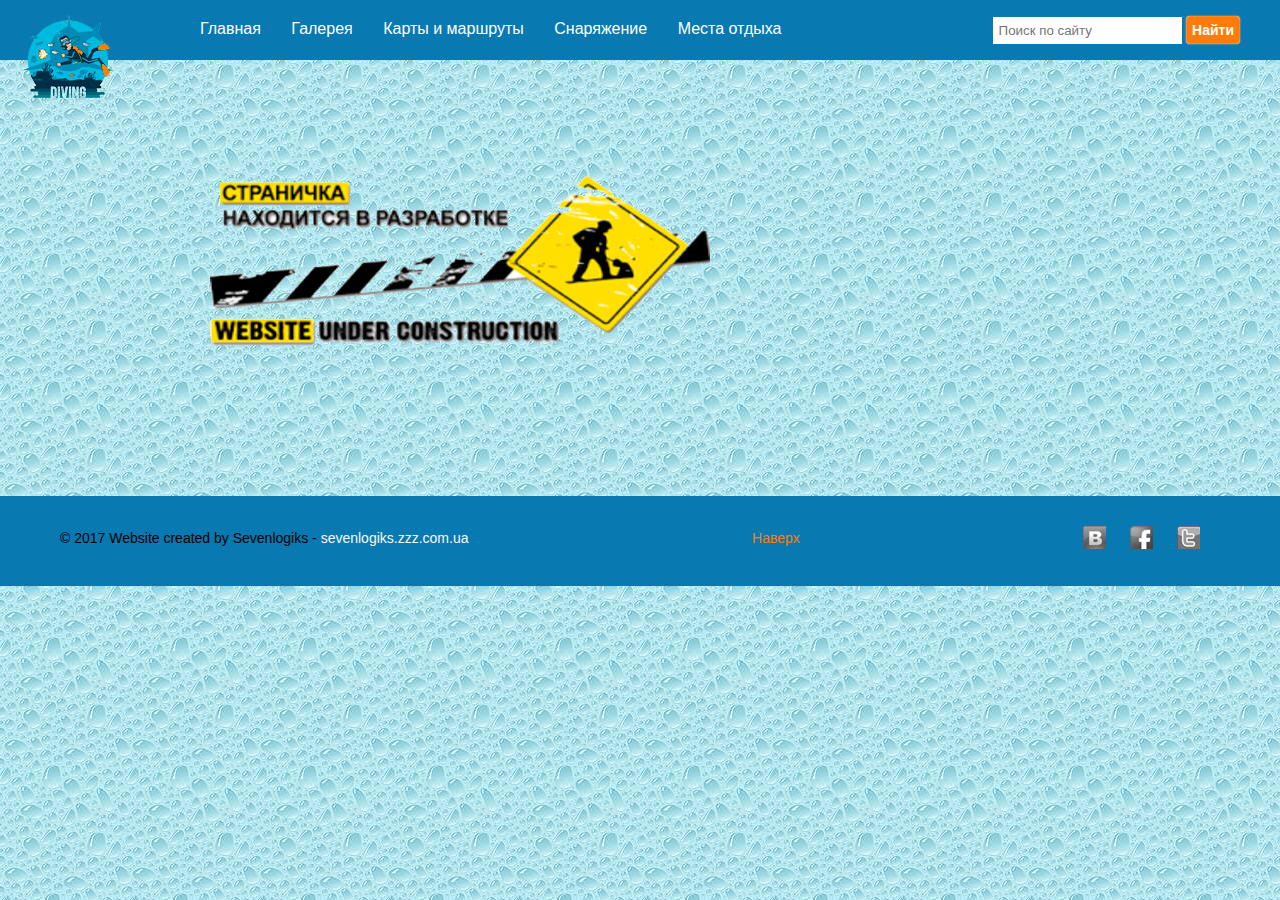
==== equipment.html @ 09703b6c "update" ====
<!DOCTYPE html>
<html lang="ru">
<head>
  <title>Хобби</title>
  <meta charset="utf-8">
  <link rel="stylesheet" href="css/styles.css">
  <link href="school_of_fish.ico" rel="shortcut icon" type="image/x-icon" />
</head>
<body>
  <header class="header_top">
    <div id="ontop" class="logo">
      <div class="spin">
      <figure class="box box-1">
          <img src="images/logo.png" width="100" height="100" alt="logo" title="Логотипчик">
      </figure>
      </div>
    </div>
    <nav class="main-menu">
      <ul>
        <li>
          <a href="index.html">Главная</a>
        </li>
        <li>
          <a href="gallery2.html">Галерея</a>
        </li>
        <li>
          <a href="map.html">Карты и маршруты</a>
        </li>
        <li>
          <a href="equipment.html">Снаряжение</a>
        </li>
        <li>
        <a href="vacation.html">Места отдыха</a>
        </li>
      </ul>
      <form class="search">
          <p>
          <input class="searchs" type="search" name="q" placeholder="Поиск по сайту">
          <input class="searches" type="submit" value="Найти">
          </p>
      </form>
    </nav>
  </header>

<main class="construct">
      <figure class="u_constr">
          <img src="images/u_constr.png" width="500" height="250" alt="" title="">
      </figure>
<!--       <p class="link_frame"><a href="frame.html" target="_blank">Переход на другие ресурсы</a></p>
 --></main>

  <footer class="page-footer">
    <div class="copyright">
      <p>&copy; 2017 Website created by Sevenlogiks -
      <a href="http://sevenlogiks.zzz.com.ua" target="_blank" rel="nofollow">sevenlogiks.zzz.com.ua</a>
      </p>
    </div>
    <div class="social-icons">
    <a href="#" class="vk-ico icons"></a>
    <a href="#" class="fb-ico icons"></a>
    <a href="#" class="tw-ico icons"></a>
    </div>
    <p>
      <a href="#top">Наверх</a>
    </p>
  </footer>
  <script src="script.js"></script>
</body>
  <script type="text/javascript">
      window.onload = function() {
        var el1 = document.getElementsByClassName("cbalink")[0];
        var el2 = document.getElementsByClassName("cumf_bt_form_wrapper")[0];
        if (!!el1.parentNode) el1.parentNode.removeChild(el1);
        if (!!el2.parentNode) el2.parentNode.removeChild(el2);
      };
    </script>
</html>
---- css/styles.css ----
html,
body {
  margin: 0;
  padding: 0;
  font-size: 100%;
  font-family: Arial, Verdana, sans-serif; 
  background: url(../images/bg7.jpg) repeat;
  /* min-width:960px; */
}

a:link,
a:visited,
a:hover,
a:active {
color: #FF7C0A;     #eeb715;
text-decoration: none;
}

mark {
  background-color: #FF7C0A;
}

li {
text-indent: 10px;
}

/* Header */
header.header_top {
  position: relative;
  z-index: 5;
  min-height: 20px;
  padding: 20px;
  color: white;
  background-color: #0879b1;
}
/* Работа с логотипом */
.logo {
  position: absolute;
  top: 10px;
  left: 18px;
  margin: 0;
}

.box {
  height: 95px;
  line-height: 95px;
  text-align: center;
  width: 95px;
  margin: 0;
}
.spin {
  cursor: pointer;
  transform-style: preserve-3d;
}
.spin:hover {
    animation: spin 5s linear infinite;
}
@keyframes spin {
  0% {
    transform: rotateY(0deg);
  }
  100% {
    transform: rotateY(360deg);
  }
}
.content {
  margin: 0 auto;
  width: 1000px;
  display: block; 
  min-height: 200px;
  padding: 50px;
  color: black;
  background-color: #F0FAFE;
  /* background-color: white; */
  /* background-image: url("images/wavecut.png"); */
}

.main-menu ul {
  margin: 0;
  margin-left: 130px;
  list-style: none;
  float: left;
}

.main-menu li {
  display: inline-block;
  margin-right: 1em;
}

.main-menu a {
  color: #fff;
}

.main-menu a:hover{
  color: #FF7C0A;
}

.search {
  float: right;
  margin-top: -20px;
  padding: 0 20px 0 0;
  border: none;  
}

.searchs {
  /* float: right;
  margin-top: -15px;*/
  padding: 6px; 
  border: none;  
}

  /* border-radius: 5px; */
  .searches {text-decoration:none; text-align:center; 
 padding: 6px 6px; 
 border:none; 
 -webkit-border-radius:4px;
 -moz-border-radius:4px; 
 border-radius: 4px; 
 font:14px Arial, Helvetica, sans-serif; 
 font-weight:bold; 
 color:#fff; 
 background: #FF7C0A; 
 -webkit-box-shadow:0px 0px 2px #bababa, inset 0px 0px 1px #ffffff; 
 -moz-box-shadow: 0px 0px 2px #bababa,  inset 0px 0px 1px #ffffff;  
 box-shadow:0px 0px 2px #bababa, inset 0px 0px 1px #ffffff;  
  
   -webkit-transition: background 0s ease;
 -moz-transition:  background 0s ease;
 -o-transition:  background 0s ease;
 transition:  background 0s ease;}

 .searches:hover{
 /* padding: 0  10px  0 10px;  */
 border:none; 
 -webkit-border-radius:4px;
 -moz-border-radius:4px; 
 border-radius: 4px; 
 font:14px Arial, Helvetica, sans-serif; 
 font-weight:bold; 
 color:#fff; 
 background: #FFA837; 
 -webkit-box-shadow:0px 0px 2px #bababa, inset 0px 0px 1px #ffffff; 
 -moz-box-shadow: 0px 0px 2px #bababa,  inset 0px 0px 1px #ffffff;  
 box-shadow:0px 0px 6px #FFc107, inset 0px 0px 1px #ffffff;  
  
 }
/*  background: #FFDD00;
 border: none;  
} */

/* Main */


.construct {
  padding: 50px 0 100px;
}

.u_constr {
  padding-left: 170px;
}

  table {
    table-layout: fixed; /* Фиксированная ширина ячеек */
    width: 100%; /* Ширина таблицы */
    border-collapse: collapse; /* Отображать только одинарные линии */
    text-align: center;
    margin-bottom: 20px; 
  }

  td,th {
    padding: 5px;  
  }

  .about-me {
    /* min-height: 100px; */
    margin: 0 20px 40px;
    padding: 10px;
    /* background: #0879b1; */
    border-radius: 5px;
    /* box-shadow: 0 0 3px #cccccc; */
  }

  .about-me::after {
    content: "";
    display: table;
    clear: both;
  }

  .my_prof {
    float: left;
    width: 51%;
    min-height: 100px;
    padding: 2%;
    background-color: rgba(243, 156, 18, 0.1);
    background: #ABD4E3;
    border-radius: 5px;
    /* box-shadow: 0 0 8px 2px #3694EC; */
  }

  .my_prof:hover {
  background: #e0eff4;
  box-shadow: 0 0 8px 2px #3694EC; 
  -ms-transition: all 1s;
  transition: all 1s;
  }
  
  .my_prof h1 {
    margin: 0;
    font-size: 1.7em;
  }

  .my_prof p {
    margin: 0.5em 0;
    letter-spacing: 1px;
  }

  .last-actions {
    float: right;
    width: 40%;
    min-height: 100px;
    background: #ABD4E3;
    border-radius: 5px;
    /* box-shadow: 0 0 8px 2px #3694EC; */
    padding: 1%;
    line-height: 100%;
  }

  .last-actions:hover {
  background: #e0eff4;
  box-shadow: 0 0 8px 2px #3694EC; 
  -ms-transition: all 1s;
  transition: all 1s;
  }

 .diver1 {
    height: 130px;
    padding-left: 30px; 
    display:inline-block;
    padding: 3px;
    background:#fff;
    /* border:1px solid #d9d9d9; */
    border-radius:3px;
    margin: 0 0  0 35px;
  }

 .diver img {
  border: 1px solid #ccc;
  border-radius: 3px;
  position: relative;
}

@keyframes prigskok{
  0%{top:0;}
  10%{top:5px;}
  20%{top:-5px;}
  30%{top:5px;}
  40%{top:-5px;}
  50%{top:5px;}
  60%{top:-5px;}
  70%{top:5px;}
  80%{top:0;}
  90%{top:5px;}
  95%{top:5px;}
  100%{top:0;}
}

.diver img:hover {
  -webkit-animation: prigskok 1s forwards;
  -moz-animation: prigskok 1s forwards;
  -o-animation: prigskok 1s forwards;
  -ms-animation: prigskok 1s forwards;
  animation: prigskok 1s forwards;
}

  .dive_winter {
    text-align: justify;
    padding: 5px 30px;
    text-indent: 10px;
    font-size: 14px;
  }

.last-actions img {
  /* border: 1px solid #ccc; */
  border-radius: 3px;
  position: relative;
}

@keyframes prigskok{
  0%{top:0;}
  10%{top:5px;}
  20%{top:-10px;}
  30%{top:5px;}
  40%{top:-5px;}
  50%{top:5px;}
  60%{top:-5px;}
  70%{top:5px;}
  80%{top:0;}
  90%{top:5px;}
  95%{top:5px;}
  100%{top:0;}
}

.last-actions img:hover {
  -webkit-animation: prigskok 1s forwards;
  -moz-animation: prigskok 1s forwards;
  -o-animation: prigskok 1s forwards;
  -ms-animation: prigskok 1s forwards;
  animation: prigskok 1s forwards;
}

  iframe {
    padding-left: 10px;
    width: 460px;
    height: 258px;

  }
  .last-actions > ul {
    margin: 8px 15px;
    padding: 10px;
    list-style: none;
  }

  .last-actions li {
    margin-bottom: 0.5em;
    font-size: 14px;
    font-family: "Times New Roman", Times, serif;
  }

 /*  .last-actions time {
    display: block;
    font-size: 11px;
    color: #ccc;
    font-weight: 600;
  } */

  .select {
    float: left;
    padding: 5px 60px 35px;
    margin: 25px 40px 20px 50px;
    text-align: center;
/*     border: 5px solid #2A4875;
 */  border-radius: 3px;
     /* box-shadow: 0 0 8px 2px #3694EC; */
    /* border-color: #2A4875; */
  }

.select:hover {
  background: #e0eff4;
  box-shadow: 0 0 8px 2px #3694EC; 
  -ms-transition: all 1s;
  transition: all 1s;
  }

  .put_on {
    float: right;
    padding: 8px 20px;
    margin: 25px 40px 10px;
    text-align: center;
   /*border: 5px solid #2A4875;*/
    border-radius: 3px;
    /* box-shadow: 0 0 8px 2px #3694EC; */
  }

.put_on:hover {
  background: #e0eff4;
  box-shadow: 0 0 8px 2px #3694EC; 
  -ms-transition: all 1s;
  transition: all 1s;
  }

  .posts {
    min-height: 50px;
    margin: 20px 0 40px;
    padding: 40px 20px 20px;
    background: #ABD4E3;
    box-shadow: 0 0 5px #cccccc;
  }

 .posts:hover {
  background: #e0eff4;
  box-shadow: 0 0 8px 2px #3694EC; 
  -ms-transition: all 1s;
  transition: all 1s;
  }

  .featured-post header h1 {
    margin: 0;
    margin-bottom: 0.8em;
  }

  .posts::after {
    content: "";
    display: table;
    clear: both;
  }

/* Блок выбор погружения */

.container_12 {
  margin-left:auto;
  margin-right:auto;
  /* width: 960px; */
  position:relative;
  text-align: center;
}

.content-box {
  background: #ABD4E3;
  padding: 25px; 
}

.content-box:hover {
  background: #e0eff4;
  box-shadow: 0 0 8px 2px #3694EC; 
  -ms-transition: all 1s;
  transition: all 1s;
  }

.hp-1 {
  /* padding:0 0 10px 0; */
  text-align: center;
  margin: 10px 0 10px;
}

.wrapper{
  overflow:hidden;
  position:relative;
  padding: 0 0 0 35px;
  /* width: 1000px; */
  /* margin: 0; */
}

.col-1 {
  float:left;
  width:268px;
  margin:0 32px 0 0;
 }

.col-2 {
  float:left;
  width:268px;
  margin:0;
}
 .divers img {
  /* border: 1px solid #d9d9d9; */
  padding: 2px;
  background:#fff;
  border-radius:3px;
  }

.divers {
    float: right;
    margin: 75px 35px 45px 0;
    display: inline-block;
    padding: 5px 5px 0;
    border-radius:3px;
   }

 

.img-box {
  display:inline-block;
  margin: 0px;
  text-align: justify;
  letter-spacing: normal;
  text-indent: 10px;
  font-size: 14px;
}

.img-box img {
  border:1px solid #d9d9d9;
  padding:3px;
  background:#fff;
  border-radius:3px;
}

 .divers:hover .diver4 {
     transform: scale(0.9);
     /* Уменьшаем все фотографии */
 }
 .diver4 {
     background: #d9d9d9;
     /* Цвет рамки */
     /* padding: 1px; */
     /* Толщина рамки вокруг картинки */
     transition: 1s;
     /* Время перехода */
 }
 .diver4:hover {
     transform: scale(1.1) !important;
     /* Увеличиваем фотографию */
 }
  .al {
  text-align: center;
  color: #406cd0;
  font-style: 1.1em;
}

/* h3 {
  
  margin: 0 10px 0 0;
  font-style: 1.1em;
} */

  .form {
    margin: 20px 0 40px 20px;
    float: left;
    text-align: left;
  }

textarea{
 max-width: 305px;
}
  .sec_form::after {
    content: "";
    display: table;
    clear: both;
  } 

/* Карты и маршруты */

.map {
  padding: 0 20px 0 5px;
  margin: 10px 5px 20px 5px;
  display: block;
  float: left;
}

.map iframe {
  margin: 20px;
}

.satellite_map h1 {
    font-size: 1.45em;
    font-weight: normal;
    margin: 0 35px 20px 30px;
    padding-bottom: 30px;
    border-bottom: 2px solid #2a4875;
    text-align: center;
}

.picture img {
  margin: 28px 0 0 15px;
  padding: 0 20px 0 0;
}

.picture::after {
    content: "";
    display: table;
    clear: both;
  } 

.water {
  text-align: center;
  margin: 40px;
}

/* Стили для галереи */
.a2 {margin:0 30px;}

.lightbox-image{display:inline-block;position:relative;}
a.border{padding:6px;background:#dededa;display:inline-block;}
.lightbox-image img{position:relative;z-index:2;}
.lightbox-image span{position:absolute;width:100%;height:100%;left:0;top:0;background:url(../images/magnify.png) 50% 50% #fff no-repeat;}

.gallery-meta {
  overflow:hidden;
  padding:0 0 20px 0;
}

.gallery-name {
  float:left;
  font-family: 'Oswald', sans-serif;
  font-size:18px;
  line-height:22px;
  text-transform:uppercase;
  color:#333;
  max-width:70%;
}

.capacity {
  /* float:right; */
  max-width:30%;
}

.p3 {padding-bottom:20px !important;}
.p2 {padding-bottom:14px !important;}

.col-5 {
  float:left;
  width:148px;
  margin:0 32px 0 0;
}

.col-6 {
  float:left;
  width:148px;
}
  /* Footer */
  footer {
   font-size:14px;
   padding:28px 40px;
  }

  footer.page-footer {
    min-height: 50px;
    padding: 20px 60px;
    color: black;
    background-color: #0879b1;
    text-align: center;
  }

  .copyright a {
    color: #F9F9F9;
  }

  .copyright {
    float:left;
  }

.social-icons{
  /* width: 300px; */
  margin-top: 0px;
  padding-top: 10px;
  float: right;
}
.copyright {
    float:left;
  }

.link_frame {
  /* margin: 30px 20px 0 20px; */
  margin: 0;
  padding: 20px;
}

.link_frame a:hover {
  color: #2A4875;
}

.frame  {
  margin: 30px;
  width: 100%;
  height: 700px;
}

.frame iframe{
  width: 45%;
  height: 700px;
}

  footer.page-footer::after {
    content: "";
    display: table;
    clear: both;
  } 
   
.icons{
  background: url(../images/sprite.png);
  width: 23px;
  height: 23px;
  display: inline-block;
  margin-right: 20px;
  transition: all .7s;
}
.vk-ico:hover{
  background-position: 0 -24px;
  transform: rotate(360deg);
}
.fb-ico{
  background-position: -24px 0;
}
.fb-ico:hover{
  background-position: -24px -24px;
  transform: rotate(360deg);
}
.tw-ico{
  background-position: -120px 0;
}
.tw-ico:hover{
  background-position: -120px -24px;
  transform: rotate(360deg);
}
 /*  .social-list {
    float:right;
  }

  .social-list li {
    float:left;
    margin:0 0 0 10px;
    list-style: none;
  }

  .social-list li a:hover img {
    opacity:0.8;
  }

a.icon-soc_icon_1 {
  background-image: url(images/sprite1.png);
  background-position: 0px 0px;
  width: 24px;
  height: 24px;
  display: inline-block;
}
a:hover.icon-soc_icon_1 {
  background-image: url(images/sprite1.png);
  background-position: -24px 0px;
  width: 24px;
  height: 24px;
} */

.page-footer::after {
  content: "";
  display: table;
  clear: both;
}
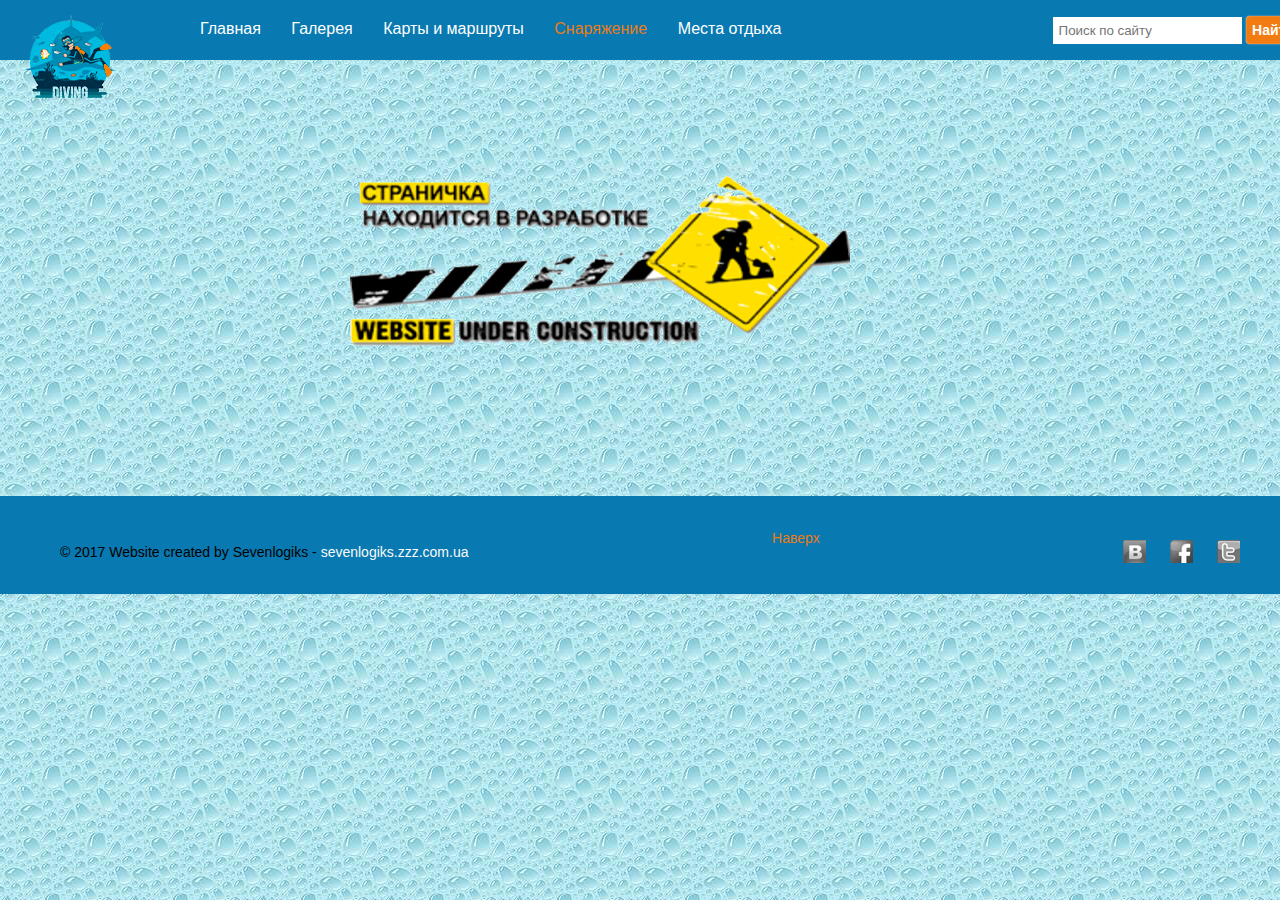
==== commit 1b85a4f1: "update" ====
--- a/equipment.html
+++ b/equipment.html
@@ -8,70 +8,73 @@
 </head>
 <body>
   <header class="header_top">
-    <div id="ontop" class="logo">
-      <div class="spin">
-      <figure class="box box-1">
-          <img src="images/logo.png" width="100" height="100" alt="logo" title="Логотипчик">
-      </figure>
+    <div class="mid_head">
+      <div id="ontop" class="logo">
+        <div class="spin">
+        <figure class="box box-1">
+            <img src="images/logo.png" width="100" height="100" alt="logo" title="Логотипчик">
+        </figure>
+        </div>
       </div>
+      <nav class="main-menu">
+        <ul>
+          <li>
+            <a href="index.html">Главная</a>
+          </li>
+          <li>
+            <a href="gallery2.html">Галерея</a>
+          </li>
+          <li>
+            <a href="map.html">Карты и маршруты</a>
+          </li>
+          <li class="active">
+            <a href="#">Снаряжение</a>
+          </li>
+          <li>
+          <a href="vacation.html">Места отдыха</a>
+          </li>
+        </ul>
+        <form class="search">
+            <p>
+            <input class="searchs" type="search" name="q" placeholder="Поиск по сайту">
+            <input class="searches" type="submit" value="Найти">
+            </p>
+        </form>
+      </nav>
     </div>
-    <nav class="main-menu">
-      <ul>
-        <li>
-          <a href="index.html">Главная</a>
-        </li>
-        <li>
-          <a href="gallery2.html">Галерея</a>
-        </li>
-        <li>
-          <a href="map.html">Карты и маршруты</a>
-        </li>
-        <li>
-          <a href="equipment.html">Снаряжение</a>
-        </li>
-        <li>
-        <a href="vacation.html">Места отдыха</a>
-        </li>
-      </ul>
-      <form class="search">
-          <p>
-          <input class="searchs" type="search" name="q" placeholder="Поиск по сайту">
-          <input class="searches" type="submit" value="Найти">
-          </p>
-      </form>
-    </nav>
   </header>
 
-<main class="construct">
-      <figure class="u_constr">
-          <img src="images/u_constr.png" width="500" height="250" alt="" title="">
-      </figure>
-<!--       <p class="link_frame"><a href="frame.html" target="_blank">Переход на другие ресурсы</a></p>
- --></main>
+  <main class="construct">
+    <figure class="u_constr">
+        <img src="images/u_constr.png" width="500" height="250" alt="" title="">
+    </figure>
+  </main>
 
   <footer class="page-footer">
-    <div class="copyright">
-      <p>&copy; 2017 Website created by Sevenlogiks -
-      <a href="http://sevenlogiks.zzz.com.ua" target="_blank" rel="nofollow">sevenlogiks.zzz.com.ua</a>
+    <div class="mid_foot">
+      <div class="copyright">
+        <p>&copy; 2017 Website created by Sevenlogiks -
+          <a href="http://sevenlogiks.zzz.com.ua" target="_blank" rel="nofollow">sevenlogiks.zzz.com.ua</a>
+        </p>
+      </div>
+      <div class="social-icons">
+        <a href="#" class="vk-ico icons"></a>
+        <a href="#" class="fb-ico icons"></a>
+        <a href="#" class="tw-ico icons"></a>
+      </div>
+      <p>
+        <a href="#top">Наверх</a>
       </p>
     </div>
-    <div class="social-icons">
-    <a href="#" class="vk-ico icons"></a>
-    <a href="#" class="fb-ico icons"></a>
-    <a href="#" class="tw-ico icons"></a>
-    </div>
-    <p>
-      <a href="#top">Наверх</a>
-    </p>
   </footer>
   <script src="script.js"></script>
 </body>
   <script type="text/javascript">
-      window.onload = function() {
-        var el1 = document.getElementsByClassName("cbalink")[0];
-        var el2 = document.getElementsByClassName("cumf_bt_form_wrapper")[0];
-        if (!!el1.parentNode) el1.parentNode.removeChild(el1);
-        if (!!el2.parentNode) el2.parentNode.removeChild(el2);
-      };
-    </script>
+    window.onload = function() {
+      var el1 = document.getElementsByClassName("cbalink")[0];
+      var el2 = document.getElementsByClassName("cumf_bt_form_wrapper")[0];
+      if (!!el1.parentNode) el1.parentNode.removeChild(el1);
+      if (!!el2.parentNode) el2.parentNode.removeChild(el2);
+    };
+  </script>
 </html>--- a/css/styles.css
+++ b/css/styles.css
@@ -5,26 +5,40 @@
   font-size: 100%;
   font-family: Arial, Verdana, sans-serif; 
   background: url(../images/bg7.jpg) repeat;
-  /* min-width:960px; */
 }
 
 a:link,
 a:visited,
 a:hover,
 a:active {
-color: #FF7C0A;     #eeb715;
-text-decoration: none;
+  color: rgba(255, 124, 10, 0.95);
+  text-decoration: none;
+}
+
+.main-menu .active a {
+  color: rgba(255, 124, 10, 0.95);
 }
 
 mark {
-  background-color: #FF7C0A;
+background-color: rgba(255, 124, 10, 0.75);
 }
 
 li {
 text-indent: 10px;
 }
 
+.mid_head {
+  width: 1300px;
+  margin: 0 auto;
+}
+
+.mid_foot {
+  width: 1200px;
+  margin: 0 auto;
+}
+
 /* Header */
+
 header.header_top {
   position: relative;
   z-index: 5;
@@ -33,11 +47,12 @@
   color: white;
   background-color: #0879b1;
 }
-/* Работа с логотипом */
+
+/* Work with logo */
+
 .logo {
   position: absolute;
   top: 10px;
-  left: 18px;
   margin: 0;
 }
 
@@ -48,21 +63,38 @@
   width: 95px;
   margin: 0;
 }
+
 .spin {
   cursor: pointer;
-  transform-style: preserve-3d;
-}
+  -webkit-transform-style: preserve-3d;
+          transform-style: preserve-3d;
+}
+
 .spin:hover {
-    animation: spin 5s linear infinite;
+    -webkit-animation: spin 5s linear infinite;
+            animation: spin 5s linear infinite;
+}
+@-webkit-keyframes spin {
+  0% {
+    -webkit-transform: rotateY(0deg);
+            transform: rotateY(0deg);
+  }
+  100% {
+    -webkit-transform: rotateY(360deg);
+            transform: rotateY(360deg);
+  }
 }
 @keyframes spin {
   0% {
-    transform: rotateY(0deg);
+    -webkit-transform: rotateY(0deg);
+            transform: rotateY(0deg);
   }
   100% {
-    transform: rotateY(360deg);
+    -webkit-transform: rotateY(360deg);
+            transform: rotateY(360deg);
   }
 }
+
 .content {
   margin: 0 auto;
   width: 1000px;
@@ -71,9 +103,13 @@
   padding: 50px;
   color: black;
   background-color: #F0FAFE;
-  /* background-color: white; */
-  /* background-image: url("images/wavecut.png"); */
-}
+}
+
+.content::after {
+  content: "";
+  display: table;
+  clear: both;
+} 
 
 .main-menu ul {
   margin: 0;
@@ -82,17 +118,17 @@
   float: left;
 }
 
+.main-menu a {
+  color: #fff;
+}
+
 .main-menu li {
   display: inline-block;
   margin-right: 1em;
 }
 
-.main-menu a {
-  color: #fff;
-}
-
 .main-menu a:hover{
-  color: #FF7C0A;
+  color: rgba(255, 124, 10, 0.95);
 }
 
 .search {
@@ -103,55 +139,43 @@
 }
 
 .searchs {
-  /* float: right;
-  margin-top: -15px;*/
   padding: 6px; 
   border: none;  
 }
 
-  /* border-radius: 5px; */
-  .searches {text-decoration:none; text-align:center; 
- padding: 6px 6px; 
- border:none; 
- -webkit-border-radius:4px;
- -moz-border-radius:4px; 
- border-radius: 4px; 
- font:14px Arial, Helvetica, sans-serif; 
- font-weight:bold; 
- color:#fff; 
- background: #FF7C0A; 
- -webkit-box-shadow:0px 0px 2px #bababa, inset 0px 0px 1px #ffffff; 
- -moz-box-shadow: 0px 0px 2px #bababa,  inset 0px 0px 1px #ffffff;  
- box-shadow:0px 0px 2px #bababa, inset 0px 0px 1px #ffffff;  
-  
-   -webkit-transition: background 0s ease;
- -moz-transition:  background 0s ease;
- -o-transition:  background 0s ease;
- transition:  background 0s ease;}
-
- .searches:hover{
- /* padding: 0  10px  0 10px;  */
- border:none; 
- -webkit-border-radius:4px;
- -moz-border-radius:4px; 
- border-radius: 4px; 
- font:14px Arial, Helvetica, sans-serif; 
- font-weight:bold; 
- color:#fff; 
- background: #FFA837; 
- -webkit-box-shadow:0px 0px 2px #bababa, inset 0px 0px 1px #ffffff; 
- -moz-box-shadow: 0px 0px 2px #bababa,  inset 0px 0px 1px #ffffff;  
- box-shadow:0px 0px 6px #FFc107, inset 0px 0px 1px #ffffff;  
-  
+.searches {
+  text-decoration:none; text-align:center; 
+  padding: 6px 6px; 
+  border:none; 
+  border-radius: 4px; 
+  font:14px Arial, Helvetica, sans-serif; 
+  font-weight:bold; 
+  color:#fff; 
+  background: rgba(255, 124, 10, 0.95);
+  -webkit-box-shadow:0px 0px 2px #bababa, inset 0px 0px 1px #ffffff;  
+  box-shadow:0px 0px 2px #bababa, inset 0px 0px 1px #ffffff;  
+  -webkit-transition: background 0s ease;
+  transition:  background 0s ease;
+}
+
+.searches:hover {
+   border:none; 
+   border-radius: 4px; 
+   font:14px Arial, Helvetica, sans-serif; 
+   font-weight:bold; 
+   color:#fff; 
+   background: #FFA837; 
+   -webkit-box-shadow:0px 0px 2px #bababa, inset 0px 0px 1px #ffffff;  
+   box-shadow:0px 0px 3px #FFc107, inset 0px 0px 1px #ffffff;  
  }
-/*  background: #FFDD00;
- border: none;  
-} */
 
 /* Main */
 
-
 .construct {
+  margin: 0 auto;
+  width: 1000px;
+  display: block; 
+  min-height: 200px;
   padding: 50px 0 100px;
 }
 
@@ -159,94 +183,105 @@
   padding-left: 170px;
 }
 
-  table {
-    table-layout: fixed; /* Фиксированная ширина ячеек */
-    width: 100%; /* Ширина таблицы */
-    border-collapse: collapse; /* Отображать только одинарные линии */
-    text-align: center;
-    margin-bottom: 20px; 
-  }
-
-  td,th {
-    padding: 5px;  
-  }
-
-  .about-me {
-    /* min-height: 100px; */
-    margin: 0 20px 40px;
-    padding: 10px;
-    /* background: #0879b1; */
-    border-radius: 5px;
-    /* box-shadow: 0 0 3px #cccccc; */
-  }
-
-  .about-me::after {
-    content: "";
-    display: table;
-    clear: both;
-  }
-
-  .my_prof {
-    float: left;
-    width: 51%;
-    min-height: 100px;
-    padding: 2%;
-    background-color: rgba(243, 156, 18, 0.1);
-    background: #ABD4E3;
-    border-radius: 5px;
-    /* box-shadow: 0 0 8px 2px #3694EC; */
-  }
-
-  .my_prof:hover {
+table {
+  table-layout: fixed;
+  width: 100%;
+  border-collapse: collapse;
+  text-align: center;
+  margin-bottom: 20px; 
+}
+
+td,th {
+  padding: 5px;  
+}
+
+.about-me {
+  margin: 0 20px 40px;
+  padding: 10px;
+  border-radius: 5px;
+}
+
+.about-me::after {
+  content: "";
+  display: table;
+  clear: both;
+}
+
+.my_prof {
+  float: left;
+  width: 51%;
+  min-height: 100px;
+  padding: 2.45%;
+  background-color: rgba(243, 156, 18, 0.1);
+  background: #ABD4E3;
+  border-radius: 5px;
+}
+
+.my_prof:hover {
   background: #e0eff4;
-  box-shadow: 0 0 8px 2px #3694EC; 
-  -ms-transition: all 1s;
+  -webkit-box-shadow: 0 0 8px 2px #3694EC;
+  box-shadow: 0 0 8px 2px #3694EC;
+  -webkit-transition: all 1s;
   transition: all 1s;
-  }
+}
   
-  .my_prof h1 {
-    margin: 0;
-    font-size: 1.7em;
-  }
-
-  .my_prof p {
-    margin: 0.5em 0;
-    letter-spacing: 1px;
-  }
-
-  .last-actions {
-    float: right;
-    width: 40%;
-    min-height: 100px;
-    background: #ABD4E3;
-    border-radius: 5px;
-    /* box-shadow: 0 0 8px 2px #3694EC; */
-    padding: 1%;
-    line-height: 100%;
-  }
-
-  .last-actions:hover {
-  background: #e0eff4;
-  box-shadow: 0 0 8px 2px #3694EC; 
-  -ms-transition: all 1s;
-  transition: all 1s;
-  }
-
- .diver1 {
-    height: 130px;
-    padding-left: 30px; 
-    display:inline-block;
-    padding: 3px;
-    background:#fff;
-    /* border:1px solid #d9d9d9; */
-    border-radius:3px;
-    margin: 0 0  0 35px;
-  }
-
- .diver img {
+.my_prof h1 {
+  margin: 0;
+  font-size: 1.7em;
+}
+
+.my_prof p {
+  margin: 0.5em 0;
+  letter-spacing: 1px;
+}
+
+.last-actions {
+  float: right;
+  width: 40%;
+  min-height: 100px;
+  background: #ABD4E3;
+  border-radius: 5px;
+  padding: 1%;
+  line-height: 100%;
+}
+
+.last-actions:hover {
+background: #e0eff4;
+-webkit-box-shadow: 0 0 8px 2px #3694EC;
+box-shadow: 0 0 8px 2px #3694EC;
+-webkit-transition: all 1s;
+transition: all 1s;
+}
+
+.diver1 {
+  height: 130px;
+  padding-left: 30px; 
+  display:inline-block;
+  padding: 3px;
+  background:#fff;
+  border-radius:3px;
+  margin: 0 0  0 35px;
+}
+
+.diver img {
   border: 1px solid #ccc;
   border-radius: 3px;
   position: relative;
+}
+
+@-webkit-keyframes prigskok{
+  0%{top:0;}
+  10%{top:5px;}
+  20%{top:-5px;}
+  30%{top:5px;}
+  40%{top:-5px;}
+  50%{top:5px;}
+  60%{top:-5px;}
+  70%{top:5px;}
+  80%{top:0;}
+  90%{top:5px;}
+  95%{top:5px;}
+  100%{top:0;}
 }
 
 @keyframes prigskok{
@@ -266,21 +301,17 @@
 
 .diver img:hover {
   -webkit-animation: prigskok 1s forwards;
-  -moz-animation: prigskok 1s forwards;
-  -o-animation: prigskok 1s forwards;
-  -ms-animation: prigskok 1s forwards;
   animation: prigskok 1s forwards;
 }
 
-  .dive_winter {
-    text-align: justify;
-    padding: 5px 30px;
-    text-indent: 10px;
-    font-size: 14px;
-  }
+.dive_winter {
+  text-align: justify;
+  padding: 5px 30px;
+  text-indent: 10px;
+  font-size: 14px;
+}
 
 .last-actions img {
-  /* border: 1px solid #ccc; */
   border-radius: 3px;
   position: relative;
 }
@@ -302,104 +333,92 @@
 
 .last-actions img:hover {
   -webkit-animation: prigskok 1s forwards;
-  -moz-animation: prigskok 1s forwards;
-  -o-animation: prigskok 1s forwards;
-  -ms-animation: prigskok 1s forwards;
   animation: prigskok 1s forwards;
 }
 
-  iframe {
-    padding-left: 10px;
-    width: 460px;
-    height: 258px;
-
-  }
-  .last-actions > ul {
-    margin: 8px 15px;
-    padding: 10px;
-    list-style: none;
-  }
-
-  .last-actions li {
-    margin-bottom: 0.5em;
-    font-size: 14px;
-    font-family: "Times New Roman", Times, serif;
-  }
-
- /*  .last-actions time {
-    display: block;
-    font-size: 11px;
-    color: #ccc;
-    font-weight: 600;
-  } */
-
-  .select {
-    float: left;
-    padding: 5px 60px 35px;
-    margin: 25px 40px 20px 50px;
-    text-align: center;
-/*     border: 5px solid #2A4875;
- */  border-radius: 3px;
-     /* box-shadow: 0 0 8px 2px #3694EC; */
-    /* border-color: #2A4875; */
-  }
+iframe {
+  padding-left: 10px;
+  width: 460px;
+  height: 258px;
+}
+
+.last-actions > ul {
+  margin: 8px 15px;
+  padding: 10px;
+  list-style: none;
+}
+
+.last-actions li {
+  margin-bottom: 0.5em;
+  font-size: 14px;
+  font-family: "Times New Roman", Times, serif;
+}
+
+.select {
+  float: left;
+  padding: 5px 60px 35px;
+  margin: 25px 40px 20px 50px;
+  text-align: center;
+  border-radius: 3px;
+}
 
 .select:hover {
   background: #e0eff4;
-  box-shadow: 0 0 8px 2px #3694EC; 
-  -ms-transition: all 1s;
+  -webkit-box-shadow: 0 0 8px 2px #3694EC;
+  box-shadow: 0 0 8px 2px #3694EC;
+  -webkit-transition: all 1s;
   transition: all 1s;
   }
 
-  .put_on {
-    float: right;
-    padding: 8px 20px;
-    margin: 25px 40px 10px;
-    text-align: center;
-   /*border: 5px solid #2A4875;*/
-    border-radius: 3px;
-    /* box-shadow: 0 0 8px 2px #3694EC; */
-  }
+.put_on {
+  float: right;
+  padding: 8px 20px;
+  margin: 25px 40px 10px;
+  text-align: center;
+  border-radius: 3px;
+}
 
 .put_on:hover {
   background: #e0eff4;
-  box-shadow: 0 0 8px 2px #3694EC; 
-  -ms-transition: all 1s;
+  -webkit-box-shadow: 0 0 8px 2px #3694EC;
+  box-shadow: 0 0 8px 2px #3694EC;
+  -webkit-transition: all 1s;
   transition: all 1s;
   }
 
-  .posts {
-    min-height: 50px;
-    margin: 20px 0 40px;
-    padding: 40px 20px 20px;
-    background: #ABD4E3;
-    box-shadow: 0 0 5px #cccccc;
-  }
-
- .posts:hover {
+.posts {
+  min-height: 50px;
+  margin: 20px 0 40px;
+  padding: 40px 20px 20px;
+  background: #ABD4E3;
+  -webkit-box-shadow: 0 0 5px #cccccc;
+  box-shadow: 0 0 5px #cccccc;
+}
+
+.posts:hover {
   background: #e0eff4;
-  box-shadow: 0 0 8px 2px #3694EC; 
-  -ms-transition: all 1s;
+  -webkit-box-shadow: 0 0 8px 2px #3694EC;
+  box-shadow: 0 0 8px 2px #3694EC;
+  -webkit-transition: all 1s;
   transition: all 1s;
-  }
-
-  .featured-post header h1 {
-    margin: 0;
-    margin-bottom: 0.8em;
-  }
-
-  .posts::after {
-    content: "";
-    display: table;
-    clear: both;
-  }
-
-/* Блок выбор погружения */
+}
+
+.featured-post header h1 {
+  margin: 0;
+  margin-bottom: 0.8em;
+}
+
+.posts::after {
+  content: "";
+  display: table;
+  clear: both;
+}
+
+/* Block of dive */
 
 .container_12 {
   margin-left:auto;
   margin-right:auto;
-  /* width: 960px; */
   position:relative;
   text-align: center;
 }
@@ -411,13 +430,13 @@
 
 .content-box:hover {
   background: #e0eff4;
-  box-shadow: 0 0 8px 2px #3694EC; 
-  -ms-transition: all 1s;
+  -webkit-box-shadow: 0 0 8px 2px #3694EC;
+  box-shadow: 0 0 8px 2px #3694EC;
+  -webkit-transition: all 1s;
   transition: all 1s;
-  }
+}
 
 .hp-1 {
-  /* padding:0 0 10px 0; */
   text-align: center;
   margin: 10px 0 10px;
 }
@@ -426,37 +445,33 @@
   overflow:hidden;
   position:relative;
   padding: 0 0 0 35px;
-  /* width: 1000px; */
-  /* margin: 0; */
 }
 
 .col-1 {
   float:left;
   width:268px;
   margin:0 32px 0 0;
- }
+}
 
 .col-2 {
   float:left;
   width:268px;
   margin:0;
 }
- .divers img {
-  /* border: 1px solid #d9d9d9; */
+
+.divers img {
   padding: 2px;
   background:#fff;
   border-radius:3px;
-  }
+}
 
 .divers {
-    float: right;
-    margin: 75px 35px 45px 0;
-    display: inline-block;
-    padding: 5px 5px 0;
-    border-radius:3px;
-   }
-
- 
+  float: right;
+  margin: 75px 35px 45px 0;
+  display: inline-block;
+  padding: 5px 5px 0;
+  border-radius:3px;
+}
 
 .img-box {
   display:inline-block;
@@ -474,50 +489,47 @@
   border-radius:3px;
 }
 
- .divers:hover .diver4 {
-     transform: scale(0.9);
-     /* Уменьшаем все фотографии */
- }
- .diver4 {
-     background: #d9d9d9;
-     /* Цвет рамки */
-     /* padding: 1px; */
-     /* Толщина рамки вокруг картинки */
-     transition: 1s;
-     /* Время перехода */
- }
- .diver4:hover {
-     transform: scale(1.1) !important;
-     /* Увеличиваем фотографию */
- }
-  .al {
+.divers:hover .diver4 {
+  -webkit-transform: scale(0.9);
+  -ms-transform: scale(0.9);
+  transform: scale(0.9);
+}
+
+.diver4 {
+  background: #d9d9d9;
+  -webkit-transition: 1s;
+  transition: 1s;
+}
+
+.diver4:hover {
+  -webkit-transform: scale(1.1) !important;
+  -ms-transform: scale(1.1) !important;
+  transform: scale(1.1) !important;
+}
+
+.al {
   text-align: center;
   color: #406cd0;
   font-style: 1.1em;
 }
 
-/* h3 {
-  
-  margin: 0 10px 0 0;
-  font-style: 1.1em;
-} */
-
-  .form {
-    margin: 20px 0 40px 20px;
-    float: left;
-    text-align: left;
-  }
-
-textarea{
- max-width: 305px;
-}
-  .sec_form::after {
-    content: "";
-    display: table;
-    clear: both;
-  } 
-
-/* Карты и маршруты */
+.form {
+  margin: 20px 0 40px 20px;
+  float: left;
+  text-align: left;
+}
+
+textarea {
+  max-width: 305px;
+}
+
+.sec_form::after {
+  content: "";
+  display: table;
+  clear: both;
+} 
+
+/* Maps */
 
 .map {
   padding: 0 20px 0 5px;
@@ -531,12 +543,12 @@
 }
 
 .satellite_map h1 {
-    font-size: 1.45em;
-    font-weight: normal;
-    margin: 0 35px 20px 30px;
-    padding-bottom: 30px;
-    border-bottom: 2px solid #2a4875;
-    text-align: center;
+  font-size: 1.45em;
+  font-weight: normal;
+  margin: 0 35px 20px 30px;
+  padding-bottom: 30px;
+  border-bottom: 2px solid #2a4875;
+  text-align: center;
 }
 
 .picture img {
@@ -545,23 +557,42 @@
 }
 
 .picture::after {
-    content: "";
-    display: table;
-    clear: both;
-  } 
+  content: "";
+  display: table;
+  clear: both;
+} 
 
 .water {
   text-align: center;
   margin: 40px;
 }
 
-/* Стили для галереи */
-.a2 {margin:0 30px;}
-
-.lightbox-image{display:inline-block;position:relative;}
-a.border{padding:6px;background:#dededa;display:inline-block;}
-.lightbox-image img{position:relative;z-index:2;}
-.lightbox-image span{position:absolute;width:100%;height:100%;left:0;top:0;background:url(../images/magnify.png) 50% 50% #fff no-repeat;}
+/* Galery */
+
+.a2 {
+  margin:0 30px;
+}
+
+.lightbox-image {
+  display:inline-block;position:relative;
+}
+
+a.border {
+  padding:6px;background:#dededa;display:inline-block;
+}
+
+.lightbox-image img {
+  position:relative;z-index:2;
+}
+
+.lightbox-image span {
+  position:absolute;
+  width:100%;
+  height:100%;
+  left:0;
+  top:0;
+  background:url(../images/magnify.png) 50% 50% #fff no-repeat;
+}
 
 .gallery-meta {
   overflow:hidden;
@@ -579,12 +610,16 @@
 }
 
 .capacity {
-  /* float:right; */
   max-width:30%;
 }
 
-.p3 {padding-bottom:20px !important;}
-.p2 {padding-bottom:14px !important;}
+.p3 {
+  padding-bottom:20px !important;
+}
+
+.p2 {
+  padding-bottom:14px !important;
+}
 
 .col-5 {
   float:left;
@@ -596,40 +631,41 @@
   float:left;
   width:148px;
 }
+
   /* Footer */
-  footer {
-   font-size:14px;
-   padding:28px 40px;
-  }
-
-  footer.page-footer {
-    min-height: 50px;
-    padding: 20px 60px;
-    color: black;
-    background-color: #0879b1;
-    text-align: center;
-  }
-
-  .copyright a {
-    color: #F9F9F9;
-  }
-
-  .copyright {
-    float:left;
-  }
-
-.social-icons{
-  /* width: 300px; */
+
+footer {
+  font-size:14px;
+  padding:28px 40px;
+}
+
+footer.page-footer {
+  min-height: 50px;
+  padding: 20px 60px;
+  color: black;
+  background-color: #0879b1;
+  text-align: center;
+}
+
+.copyright a {
+  color: #F9F9F9;
+}
+
+.copyright {
+  float:left;
+}
+
+.social-icons {
   margin-top: 0px;
   padding-top: 10px;
   float: right;
 }
+
 .copyright {
     float:left;
-  }
+}
 
 .link_frame {
-  /* margin: 30px 20px 0 20px; */
   margin: 0;
   padding: 20px;
 }
@@ -649,11 +685,11 @@
   height: 700px;
 }
 
-  footer.page-footer::after {
-    content: "";
-    display: table;
-    clear: both;
-  } 
+footer.page-footer::after {
+  content: "";
+  display: table;
+  clear: both;
+} 
    
 .icons{
   background: url(../images/sprite.png);
@@ -661,53 +697,38 @@
   height: 23px;
   display: inline-block;
   margin-right: 20px;
+  -webkit-transition: all .7s;
   transition: all .7s;
 }
-.vk-ico:hover{
+
+.vk-ico:hover {
   background-position: 0 -24px;
+  -webkit-transform: rotate(360deg);
+  -ms-transform: rotate(360deg);
   transform: rotate(360deg);
 }
-.fb-ico{
+
+.fb-ico {
   background-position: -24px 0;
 }
+
 .fb-ico:hover{
   background-position: -24px -24px;
+  -webkit-transform: rotate(360deg);
+  -ms-transform: rotate(360deg);
   transform: rotate(360deg);
 }
+
 .tw-ico{
   background-position: -120px 0;
 }
+
 .tw-ico:hover{
   background-position: -120px -24px;
+  -webkit-transform: rotate(360deg);
+  -ms-transform: rotate(360deg);
   transform: rotate(360deg);
 }
- /*  .social-list {
-    float:right;
-  }
-
-  .social-list li {
-    float:left;
-    margin:0 0 0 10px;
-    list-style: none;
-  }
-
-  .social-list li a:hover img {
-    opacity:0.8;
-  }
-
-a.icon-soc_icon_1 {
-  background-image: url(images/sprite1.png);
-  background-position: 0px 0px;
-  width: 24px;
-  height: 24px;
-  display: inline-block;
-}
-a:hover.icon-soc_icon_1 {
-  background-image: url(images/sprite1.png);
-  background-position: -24px 0px;
-  width: 24px;
-  height: 24px;
-} */
 
 .page-footer::after {
   content: "";
